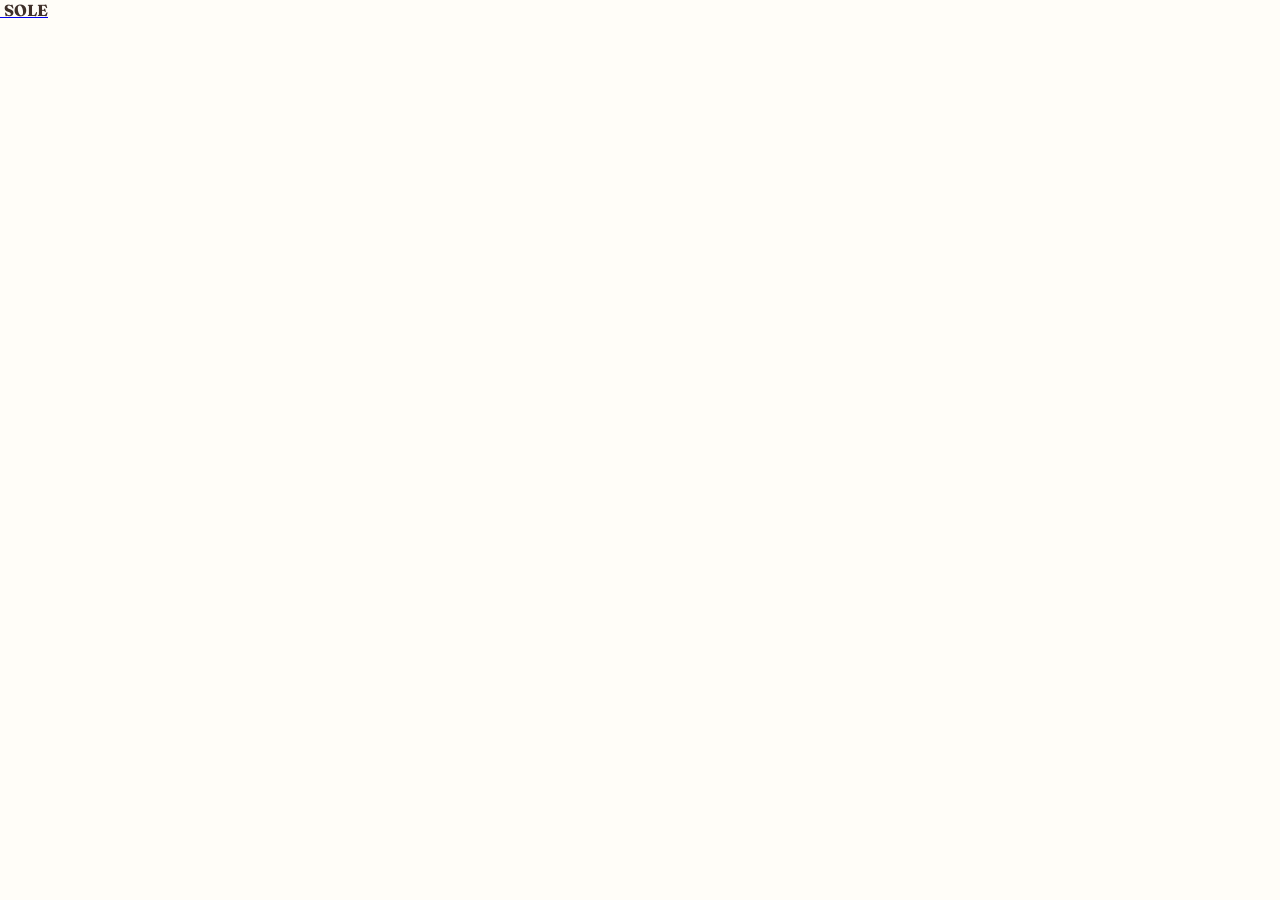
==== Carrito de compras/index.html @ 87751ec6 "Creación Carrito de Compras En esta primera sesión se escribió el head de el html y se declararon de" ====
<!DOCTYPE html>
<html lang="es">
   <!--Aqui viene lo metadatos y la conexión al style-->
<head> 
    <meta charset="UTF-8">
    <meta name="viewport" content="width=device-width, initial-scale=1.0">
    <meta name="author" content="Enrique López">
    <meta name="description" content="Es un diseño de un carrito de compras para 
para una tienda en linea de sneakers">
    <meta name="keywords" content="Sneakers, streetwear, moda, tienda en linea">
   <!--Es el titulo de la pagina web-->
    <title>Carrito de Compras-SOLE</title>
    <!--Emlaza con la hoja de estilos-->
    <link rel="stylesheet" href="css/styles.css">

    <script src="https://cdn.tailwindcss.com/3.4.17"></script>
    <script src="https://cdn.jsdelivr.net/npm/lucide@0.577.0/dist/umd/lucide.min.js"></script>
    <link href="https://fonts.googleapis.com/css2?family=DM+Sans:wght@400;500;600;700&amp;family=Fraunces:opsz,wght@9..144,600;9..144,700&amp;display=swap" rel="stylesheet">
    </head>
<body class="body">
<header class="header">
    <div class="container header-inner"> 
        <a class="logo" href="#">

            <!-- Imagen utilizada como logo -->
            <img src=""/>

        </a>
        <a href="#" class="brand-name-link">
    <span data-template-id="brand-name" class="canva-text title-font text-lg font-bold" style="color: rgb(63, 48, 42); font-weight: 700; font-style: normal; font-size: 16px;">SOLE</span> </a>
    </div>


</header>

</body>
</html>
---- Carrito de compras/css/styles.css ----
:root {
     --cream: #fff9ef;
      --paper: #fffdf8;
      --ink: #3f302a;
      --muted: #78675e;
      --coral: #bd543f;
      --coral-dark: #8f382b;
      --butter: #f5d66f;
      --sage: #789474;
      --sage-dark: #3f5d48;
      --line: #eadfd2;
}

*{ box-sizing: border-box; }
    html { scroll-behavior: smooth; }
.body {
      margin: 0;
      width: 100%;
      font-family: "DM Sans", sans-serif;
      color: var(--ink);
      overflow-x: hidden;
      background-color: var(--paper);
    }

.title-font { font-family: "Fraunces", serif; }
    .paper-texture {
      background-image:
        radial-gradient(circle at 12% 18%, rgba(245,214,111,.23) 0 1px, transparent 1.5px),
        radial-gradient(circle at 88% 32%, rgba(120,148,116,.12) 0 1px, transparent 1.5px);
      background-size: 18px 18px, 23px 23px;
    }
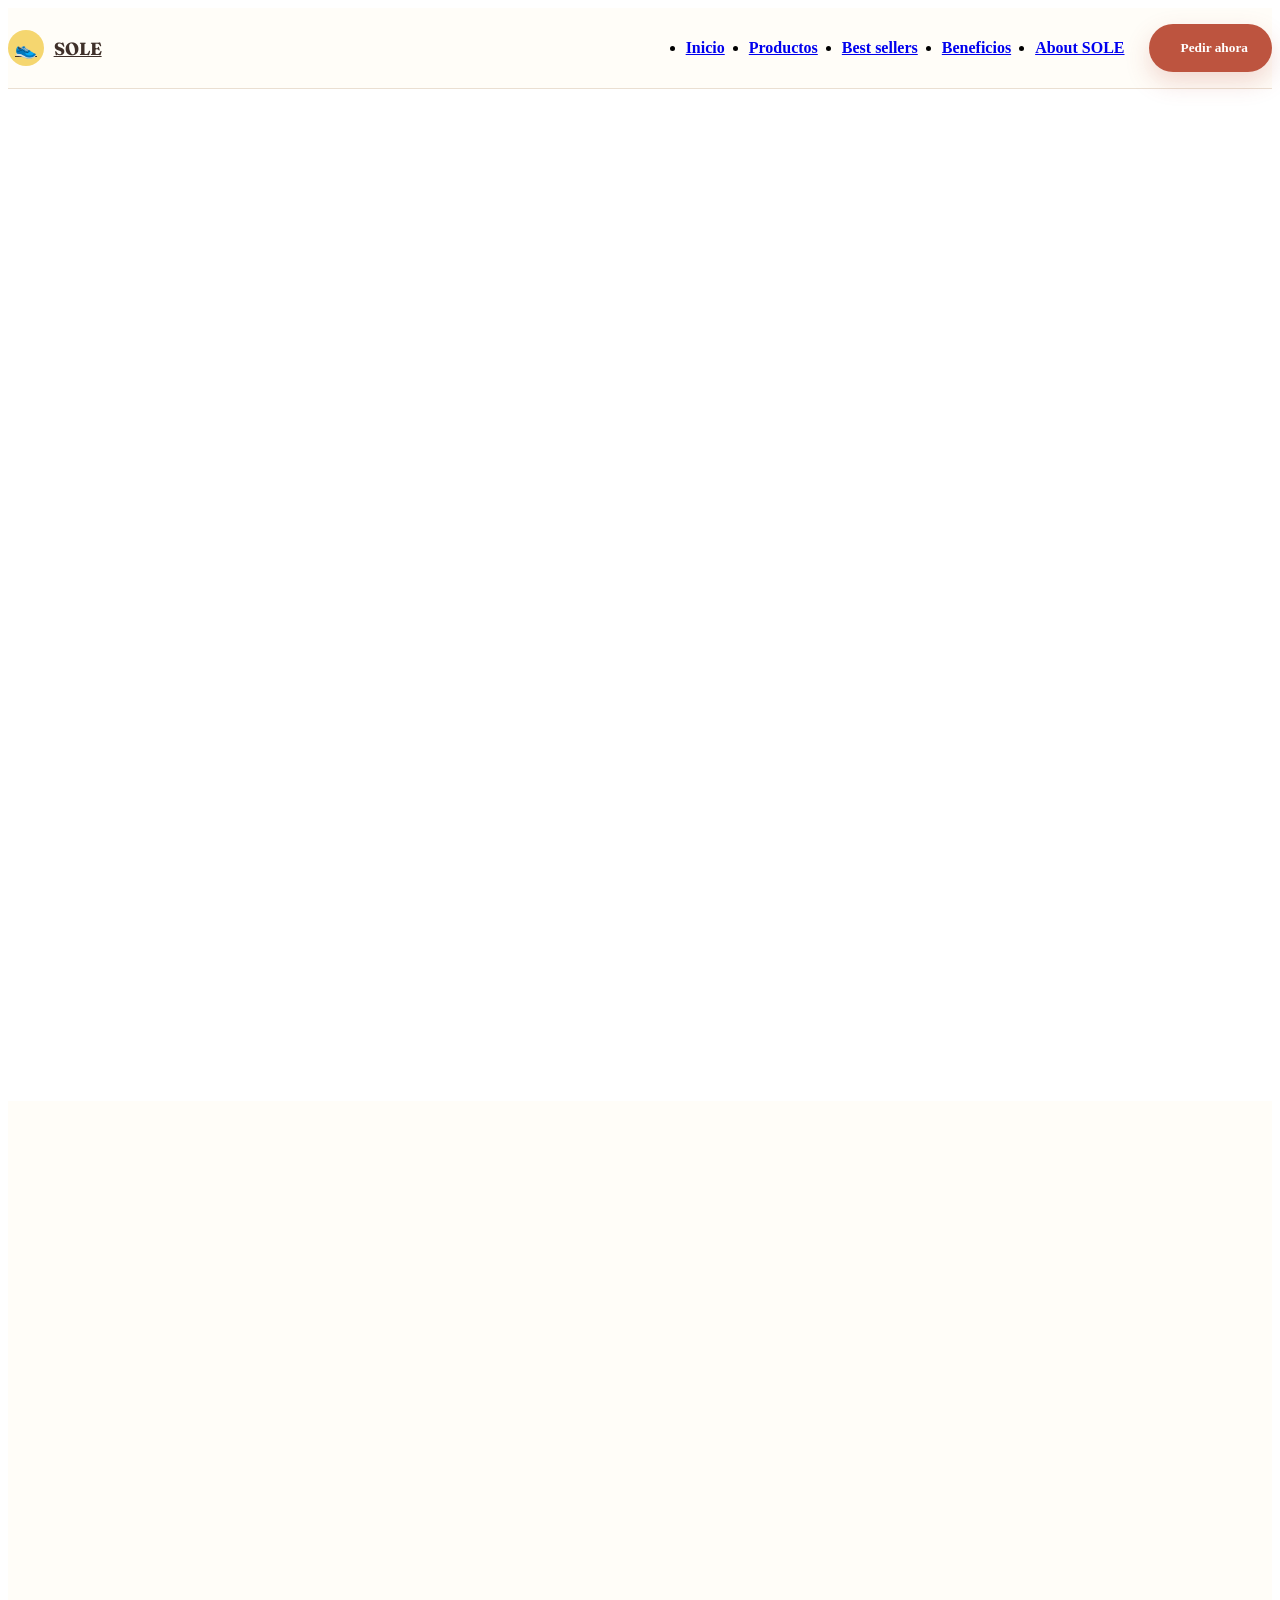
==== commit 33d6bb3f: "Actualizacion carrito de compras Agregamos el hero y los productos. Editamos el css y el js. Queda" ====
--- a/Carrito de compras/index.html
+++ b/Carrito de compras/index.html
@@ -1,37 +1,166 @@
 <!DOCTYPE html>
-<html lang="es">
-   <!--Aqui viene lo metadatos y la conexión al style-->
-<head> 
-    <meta charset="UTF-8">
-    <meta name="viewport" content="width=device-width, initial-scale=1.0">
-    <meta name="author" content="Enrique López">
-    <meta name="description" content="Es un diseño de un carrito de compras para 
-para una tienda en linea de sneakers">
-    <meta name="keywords" content="Sneakers, streetwear, moda, tienda en linea">
-   <!--Es el titulo de la pagina web-->
-    <title>Carrito de Compras-SOLE</title>
-    <!--Emlaza con la hoja de estilos-->
-    <link rel="stylesheet" href="css/styles.css">
-
-    <script src="https://cdn.tailwindcss.com/3.4.17"></script>
+<html lang="es-MX">
+<head> <!--AQUI VIENE LOS METADATOS Y LA CONEXION al style.css-->
+<meta charset="UTF-8">
+<meta name="viewport" content="width=device-width, initial-scale=1.0">
+<meta name="author" content="Enrique López">
+<meta name="description" content="Es un diseño de carrito de compras de sneakers">
+<meta name="keywords" content="sneakers, deporte, moda">
+<!--Es el titulo de la pagina web-->
+<title> Carrito de compras - SOLE </title>
+<!--Enlaza con la hoja de estilos-->
+<link rel="stylesheet" href="css/styles.css">
+<script src="https://cdn.tailwindcss.com/3.4.17"></script>
     <script src="https://cdn.jsdelivr.net/npm/lucide@0.577.0/dist/umd/lucide.min.js"></script>
     <link href="https://fonts.googleapis.com/css2?family=DM+Sans:wght@400;500;600;700&amp;family=Fraunces:opsz,wght@9..144,600;9..144,700&amp;display=swap" rel="stylesheet">
-    </head>
-<body class="body">
-<header class="header">
-    <div class="container header-inner"> 
-        <a class="logo" href="#">
-
-            <!-- Imagen utilizada como logo -->
-            <img src=""/>
-
-        </a>
-        <a href="#" class="brand-name-link">
-    <span data-template-id="brand-name" class="canva-text title-font text-lg font-bold" style="color: rgb(63, 48, 42); font-weight: 700; font-style: normal; font-size: 16px;">SOLE</span> </a>
-    </div>
 
 
+
+</head>
+<body class="paper-texture">
+
+
+
+
+
+
+    <!--ENCABEZADO-->
+
+<header class="site-header">
+    <div class="container header-inner">
+ <a href="#inicio" class="logo">
+        <span class="logo-icon">👟</span>
+        SOLE
+      </a>
+      <nav class="main-nav">
+        <ul>
+          <li><a href="#inicio">Inicio</a></li>
+          <li><a href="#productos">Productos</a></li>
+          <li><a href="#beneficios">Best sellers</a></li>
+          <li><a href="#oferta">Beneficios</a></li>
+          <li><a href="#contacto">About SOLE</a></li>
+        </ul>
+        <button type="button" class="btn primary" onclick="openWhatsApp('Hola, quiero hacer un pedido en Dulce Detalle.')">
+          <i data-lucide="message-circle"></i> Pedir ahora
+        </button>
+      </nav>
+      <button id="menu-toggle" class="menu-toggle" aria-label="Abrir menú" aria-expanded="false" aria-controls="mobile-menu">☰</button>
+    </div>
+<nav id="mobile-menu" class="mobile-nav">
+    <ul>
+          <li><a href="#inicio">Inicio</a></li>
+          <li><a href="#productos">Productos</a></li>
+          <li><a href="#beneficios">Best sellers</a></li>
+          <li><a href="#oferta">Beneficios</a></li>
+          <li><a href="#contacto">About SOLE</a></li>
+        </ul>
+ <button type="button" class="btn primary" onclick="openWhatsApp('Hola, quiero hacer un pedido en Dulce Detalle.')">
+        <i data-lucide="message-circle"></i> Pedir ahora
+      </button>
+
+</nav>
+
+       
 </header>
+<main>
+    
+ <!-- ================= HERO ================= -->
+    <section id="inicio" class="hero">
+      <div class="container hero-inner">
+        <div class="hero-text reveal">
+          <p class="eyebrow">Detalles que hacen sonreír</p>
+          <h1>Tu negocio merece estar en Internet</h1>
+          <p class="lead">Promociona tus productos, recibe pedidos y haz que tus clientes te encuentren desde cualquier lugar.</p>
+          <div class="hero-actions">
+            <a href="#productos" class="btn primary">Ver productos</a>
+            <button type="button" class="btn outline" onclick="openWhatsApp('Hola, vi su página y me gustaría conocer sus regalos personalizados.')">Comprar por WhatsApp</button>
+          </div>
+          <p class="trust"><i data-lucide="heart"></i> Más de 200 detalles entregados</p>
+        </div>
+        <div class="hero-image reveal">
+          <img src="img/BILLBOARD.png" alt="Tenis modelich">
+          <span class="tag tag-love">Hecho con cariño</span>
+          <span class="tag tag-custom">Pedidos personalizados</span>
+        </div>
+      </div>
+    </section>
 
+<!-- ================= PRODUCTOS ================= -->
+    <section id="productos" class="products">
+      <div class="container">
+        <div class="section-heading reveal">
+          <p class="eyebrow">Regalos con historia</p>
+          <h2>Conoce nuestros productos</h2>
+          <p class="lead">Elige un detalle especial y hazlo único.</p>
+        </div>
+        <div class="product-grid">
+          <article class="product-card reveal">
+            <img src="img/Gats.png" alt="Producto 1">
+            <div class="product-body">
+              <span class="tag">Favorito</span>
+              <h3>Maison Margiela Gats</h3>
+              <p class="price">$3499 MXN</p>
+              <p class="description">Unicos, combinalbes.</p>
+              <button type="button" class="btn card" onclick="openModal('modal-caja')">Ver producto</button>
+            </div>
+          </article>
+          <article class="product-card reveal">
+            <img src="img/Golden.png" alt="Producto 2">
+            <div class="product-body">
+              <span class="tag">Aromático</span>
+              <h3>Vela Momento</h3>
+              <p class="price">$1899 MXN</p>
+              <p class="description">Aroma suave y presentación artesanal para crear un momento especial.</p>
+              <button type="button" class="btn card" onclick="openModal('modal-vela')">Ver producto</button>
+            </div>
+          </article>
+          <article class="product-card reveal">
+            <img src="Img/new balance.png" alt="Producto 3">
+            <div class="product-body">
+              <span class="tag">Personalizable</span>
+              <h3>Taza Personalizada</h3>
+              <p class="price">$2299 MXN</p>
+              <p class="description">Tu frase, nombre o mensaje favorito en una taza hecha para sonreír.</p>
+              <button type="button" class="btn card" onclick="openModal('modal-taza')">Ver producto</button>
+            </div>
+          </article>
+          <article class="product-card reveal">
+            <img src="img/Samba.png" alt="Producto 4">
+            <div class="product-body">
+              <span class="tag">Vida verde</span>
+              <h3>Mini Jardín</h3>
+              <p class="price">$2799 MXN</p>
+              <p class="description">Suculenta, maceta decorada y un detalle verde que dura.</p>
+              <button type="button" class="btn card" onclick="openModal('modal-jardin')">Ver producto</button>
+            </div>
+          </article>
+          <article class="product-card reveal">
+            <img src="img/Kilshot.png" alt="Producto 5">
+            <div class="product-body">
+              <span class="tag">Para celebrar</span>
+              <h3>Kit Cumpleaños</h3>
+              <p class="price">$2999 MXN</p>
+              <p class="description">Todo listo para celebrar con dulzura, color y personalidad.</p>
+              <button type="button" class="btn card" onclick="openModal('modal-kit')">Ver producto</button>
+            </div>
+          </article>
+          <article class="product-card reveal">
+            <img src="img/Onitzuka.png" alt="Producto 6">
+            <div class="product-body">
+              <span class="tag">Pequeño gran detalle</span>
+              <h3>Tarjeta con Flores</h3>
+              <p class="price">$1599 MXN</p>
+              <p class="description">Un mensaje especial acompañado de flores secas y mucho encanto.</p>
+              <button type="button" class="btn card" onclick="openModal('modal-tarjeta')">Ver producto</button>
+            </div>
+          </article>
+        </div>
+      </div>
+    </section>
+
+</main>
+
+
+<script src="js/script.js"></script>
 </body>
 </html>
--- a/Carrito de compras/css/styles.css
+++ b/Carrito de compras/css/styles.css
@@ -11,21 +11,564 @@
       --line: #eadfd2;
 }
 
-*{ box-sizing: border-box; }
-    html { scroll-behavior: smooth; }
-.body {
-      margin: 0;
-      width: 100%;
-      font-family: "DM Sans", sans-serif;
-      color: var(--ink);
-      overflow-x: hidden;
-      background-color: var(--paper);
-    }
-
-.title-font { font-family: "Fraunces", serif; }
-    .paper-texture {
-      background-image:
-        radial-gradient(circle at 12% 18%, rgba(245,214,111,.23) 0 1px, transparent 1.5px),
-        radial-gradient(circle at 88% 32%, rgba(120,148,116,.12) 0 1px, transparent 1.5px);
-      background-size: 18px 18px, 23px 23px;
-    }+ 	/*---------BOTONES---------*/
+.btn {/* ---------- Reset y base ---------- */
+* { box-sizing: border-box; }
+html { scroll-behavior: smooth; }
+body {
+ margin: 0;
+ font-family: "DM Sans", sans-serif;
+ color: var(--ink);
+ background: var(--cream);
+ overflow-x: hidden;
+}
+h1, h2, h3 { font-family: "Fraunces", serif; color: var(--ink); margin: 0; }
+p { margin: 0; }
+ul { list-style: none; margin: 0; padding: 0; }
+a { text-decoration: none; color: inherit; }
+img { max-width: 100%; display: block; }
+
+
+.container { width: min(1100px, calc(100% - 2rem)); margin: 0 auto; }
+
+
+.paper-texture {
+ background-image:
+   radial-gradient(circle at 12% 18%, rgba(245,214,111,.23) 0 1px, transparent 1.5px),
+   radial-gradient(circle at 88% 32%, rgba(120,148,116,.12) 0 1px, transparent 1.5px);
+ background-size: 18px 18px, 23px 23px;
+}
+
+
+.eyebrow {
+ font-size: .85rem;
+ font-weight: 700;
+ text-transform: uppercase;
+ letter-spacing: .12em;
+ color: var(--coral-dark);
+ margin-bottom: .5rem;
+}
+.lead { font-size: 1.1rem; color: var(--muted); line-height: 1.6; }
+
+
+.tag {
+ display: inline-block;
+ padding: .4rem .9rem;
+ border-radius: 999px;
+ font-size: .8rem;
+ font-weight: 700;
+ background: #fdf0d5;
+ color: var(--coral-dark);
+}
+.tag-light { background: rgba(255,255,255,.2); color: #fff; }
+
+
+
+
+ display: inline-flex;
+ align-items: center;
+ justify-content: center;
+ gap: .5rem;
+ min-height: 48px;
+ padding: 0 1.5rem;
+ border: none;
+ border-radius: 999px;
+ font-family: inherit;
+ font-weight: 700;
+ cursor: pointer;
+ transition: transform .2s ease, box-shadow .2s ease, background .2s ease;
+}
+.btn.primary { background: var(--coral); color: #fff; box-shadow: 0 10px 24px rgba(189,84,63,.22); }
+.btn.primary:hover { background: var(--coral-dark); transform: translateY(-2px); }
+
+
+.btn.outline { background: #fff; color: var(--coral-dark); border: 1px solid #e5b5a9; }
+.btn.outline:hover { background: #fff1ec; transform: translateY(-2px); }
+
+
+.btn.card { border: 1px solid #e9b8ac; background: #fff7f3; color: var(--coral-dark); width: 100%; margin-top: 1rem; }
+.btn.card:hover { background: var(--coral); color: #fff; }
+
+
+.btn.butter { background: var(--butter); color: #563716; }
+.btn.butter:hover { background: #ffe597; }
+
+
+.btn.whatsapp { background: var(--sage-dark); color: #fff; }
+
+
+button:focus-visible, a:focus-visible { outline: 3px solid #1e6b72; outline-offset: 3px; }
+
+
+
+
+/* ---------- Encabezado ---------- */
+.site-header {
+ position: sticky;
+ top: 0;
+ z-index: 50;
+ background: rgba(255,253,248,.92);
+ backdrop-filter: blur(14px);
+ border-bottom: 1px solid var(--line);
+}
+.header-inner {
+ display: flex;
+ align-items: center;
+ justify-content: space-between;
+ gap: 1rem;
+ min-height: 80px;
+}
+.logo {
+ display: flex;
+ align-items: center;
+ gap: .6rem;
+ font-family: "Fraunces", serif;
+ font-weight: 700;
+ font-size: 1.1rem;
+ color: var(--ink);
+}
+.logo-icon {
+ display: grid;
+ place-items: center;
+ width: 36px;
+ height: 36px;
+ border-radius: 50%;
+ background: var(--butter);
+ color: var(--coral-dark);
+}
+
+
+.main-nav { display: none; align-items: center; gap: 1.5rem; }
+.main-nav ul { display: flex; gap: 1.5rem; }
+.main-nav a { font-weight: 600; transition: color .2s ease; }
+.main-nav a:hover { color: var(--coral); }
+
+
+.menu-toggle {
+ display: grid;
+ place-items: center;
+ width: 44px;
+ height: 44px;
+ border-radius: 50%;
+ border: 1px solid var(--line);
+ background: #fff;
+ color: var(--coral-dark);
+ font-size: 1.2rem;
+ cursor: pointer;
+}
+
+
+.mobile-nav {
+ max-height: 0;
+ overflow: hidden;
+ border-top: 1px solid var(--line);
+ background: var(--paper);
+ transition: max-height .28s ease;
+}
+.mobile-nav.open { max-height: 360px; }
+.mobile-nav ul { display: flex; flex-direction: column; gap: .3rem; padding: 1rem 1.25rem; }
+.mobile-nav li a { display: block; padding: .7rem .5rem; border-radius: .6rem; font-weight: 600; }
+.mobile-nav .btn { margin: .5rem 1.25rem 1.25rem; }
+
+
+@media (min-width: 768px) {
+ .main-nav { display: flex; }
+ .menu-toggle, .mobile-nav { display: none; }
+}
+
+
+
+
+/* ---------- Hero ---------- */
+.hero { padding: 3rem 0; overflow: hidden; }
+.hero-inner {
+ display: grid;
+ gap: 2.5rem;
+ align-items: center;
+}
+.hero-text h1 {
+ font-size: clamp(2rem, 5vw, 3.5rem);
+ line-height: 1.1;
+ max-width: 600px;
+}
+.hero-text .lead { margin-top: 1.2rem; max-width: 600px; }
+.hero-actions { display: flex; flex-wrap: wrap; gap: 1rem; margin-top: 1.8rem; }
+.trust {
+ display: flex;
+ align-items: center;
+ gap: .6rem;
+ margin-top: 2rem;
+ font-weight: 600;
+ color: var(--ink);
+}
+.trust i {
+ display: grid;
+ place-items: center;
+ width: 40px;
+ height: 40px;
+ border-radius: 50%;
+ background: #dce8d9;
+ color: var(--sage-dark);
+}
+
+
+.hero-image { position: relative; }
+.hero-image img {
+ width: 100%;
+ min-height: 320px;
+ object-fit: cover;
+ border-radius: 34px 34px 110px 34px;
+ box-shadow: 0 24px 48px rgba(91,59,43,.17);
+}
+.hero-image .tag { position: absolute; box-shadow: 0 10px 22px rgba(63,48,42,.15); background: var(--paper); }
+.hero-image .tag-love { bottom: 1.2rem; left: 1rem; }
+.hero-image .tag-custom { top: 1.2rem; right: 1rem; background: var(--butter); color: #56401e; }
+
+
+@media (min-width: 900px) {
+ .hero-inner { grid-template-columns: 1fr 1fr; }
+}
+
+
+
+
+/* ---------- Secciones generales ---------- */
+section { padding: 4rem 0; }
+.section-heading { text-align: left; max-width: 600px; margin-bottom: 2rem; }
+.section-heading h2 { font-size: clamp(1.8rem, 4vw, 2.5rem); margin-top: .3rem; }
+
+
+
+
+/* ---------- Productos ---------- */
+.products { background: var(--paper); }
+.product-grid {
+ display: grid;
+ gap: 1.5rem;
+ grid-template-columns: repeat(auto-fit, minmax(260px, 1fr));
+}
+.product-card {
+ background: #fff;
+ border: 1px solid var(--line);
+ border-radius: 24px;
+ overflow: hidden;
+ box-shadow: 0 8px 20px rgba(82,56,43,.06);
+ transition: transform .25s ease, box-shadow .25s ease;
+}
+.product-card:hover { transform: translateY(-6px); box-shadow: 0 18px 34px rgba(82,56,43,.13); }
+.product-card img { width: 100%; aspect-ratio: 1.18 / 1; object-fit: cover; }
+.product-body { padding: 1.25rem; }
+.product-body h3 { font-size: 1.2rem; margin-top: .7rem; }
+.product-body .price { color: var(--coral-dark); font-weight: 700; margin-top: .2rem; }
+.product-body .description { color: var(--muted); margin-top: .7rem; min-height: 52px; }
+
+
+
+
+/* ---------- Beneficios ---------- */
+.benefits-grid {
+ display: grid;
+ gap: 1rem;
+ grid-template-columns: repeat(auto-fit, minmax(220px, 1fr));
+}
+.benefit-card {
+ background: rgba(255,255,255,.75);
+ border: 1px solid var(--line);
+ border-radius: 20px;
+ padding: 1.25rem;
+}
+.benefit-icon {
+ display: grid;
+ place-items: center;
+ width: 48px;
+ height: 48px;
+ border-radius: 15px;
+ background: #fdf0d5;
+ color: var(--coral-dark);
+ margin-bottom: 1rem;
+}
+.benefit-card h3 { font-size: 1.1rem; margin-bottom: .4rem; }
+.benefit-card p { color: var(--muted); }
+
+
+
+
+/* ---------- Oferta ---------- */
+.offer-panel {
+ position: relative;
+ overflow: hidden;
+ background: var(--coral);
+ color: #fff;
+ border-radius: 32px;
+ padding: 2.5rem 1.5rem;
+ box-shadow: 0 18px 34px rgba(143,56,43,.22);
+}
+.offer-panel::before, .offer-panel::after {
+ content: "";
+ position: absolute;
+ width: 150px;
+ height: 150px;
+ border-radius: 50%;
+ background: rgba(245,214,111,.22);
+}
+.offer-panel::before { right: -54px; top: -60px; }
+.offer-panel::after { left: -68px; bottom: -80px; background: rgba(255,255,255,.12); }
+.offer-panel > * { position: relative; z-index: 1; }
+.offer-panel h2 { color: #fff; font-size: clamp(1.6rem, 4vw, 2.2rem); margin-top: 1rem; max-width: 600px; }
+.offer-panel > p { margin-top: 1rem; max-width: 550px; color: rgba(255,255,255,.9); font-size: 1.1rem; }
+.offer-panel .btn { margin-top: 1.8rem; min-width: 205px; }
+
+
+.offer-reveal {
+ margin-top: 1.3rem;
+ background: #fff;
+ color: var(--ink);
+ border-radius: 16px;
+ padding: 1rem;
+ box-shadow: 0 10px 20px rgba(0,0,0,.1);
+}
+.offer-reveal.hidden { display: none; }
+.offer-reveal-title { font-weight: 700; }
+.offer-code-row { display: flex; flex-wrap: wrap; gap: .75rem; margin-top: .75rem; }
+.offer-code {
+ border: 1px dashed var(--coral);
+ background: #fff7f3;
+ color: var(--coral-dark);
+ border-radius: 12px;
+ padding: .75rem 1rem;
+ font-weight: 700;
+ letter-spacing: .15em;
+ display: flex;
+ align-items: center;
+}
+.copy-feedback { margin-top: .5rem; font-size: .9rem; font-weight: 600; color: var(--sage-dark); }
+.copy-feedback.hidden { display: none; }
+
+
+
+
+/* ---------- Testimonios ---------- */
+.testimonials { background: var(--paper); }
+.section-heading-row { display: flex; justify-content: space-between; align-items: flex-end; gap: 1rem; }
+.testimonial-viewport { overflow: hidden; margin-top: 2rem; }
+.testimonial-track { display: flex; transition: transform .35s ease; }
+.testimonial-slide { min-width: 100%; }
+.testimonial-card {
+ background: #fff;
+ border: 1px solid var(--line);
+ border-radius: 24px;
+ min-height: 245px;
+ padding: 1.5rem;
+ box-shadow: 0 7px 18px rgba(82,56,43,.05);
+}
+.testimonial-header { display: flex; align-items: center; gap: .75rem; }
+.avatar { width: 46px; height: 46px; border-radius: 50%; object-fit: cover; }
+.name { font-weight: 700; }
+.occasion { font-size: .9rem; color: var(--muted); }
+.quote { margin-top: 1.5rem; font-size: 1.1rem; line-height: 1.6; color: #4e4038; }
+.stars { margin-top: 1.2rem; color: #c98634; }
+
+
+.carousel-controls { display: flex; align-items: center; justify-content: center; gap: 1rem; margin-top: 1.5rem; }
+.carousel-controls button[id] {
+ display: grid;
+ place-items: center;
+ width: 44px;
+ height: 44px;
+ border-radius: 50%;
+ border: 1px solid var(--line);
+ background: #fff;
+ cursor: pointer;
+}
+.dots { display: flex; gap: .5rem; }
+.dots button {
+ width: 12px;
+ height: 12px;
+ border-radius: 50%;
+ border: none;
+ background: #ddcfc4;
+ cursor: pointer;
+ padding: 0;
+}
+.dots button.active { background: var(--coral); }
+
+
+@media (min-width: 768px) {
+ .testimonial-track { transform: none !important; gap: 1rem; }
+ .testimonial-slide { min-width: 0; flex: 1; }
+ .carousel-controls { display: none; }
+}
+
+
+
+
+/* ---------- Contacto ---------- */
+.contact-panel {
+ display: grid;
+ gap: 2rem;
+ background: #f8f0df;
+ border: 1px solid var(--line);
+ border-radius: 30px;
+ padding: 1.5rem;
+}
+.contact-text .btn { margin-top: 1.8rem; width: 100%; }
+.contact-info {
+ background: #fff;
+ border-radius: 24px;
+ padding: 1.5rem;
+ box-shadow: 0 4px 14px rgba(0,0,0,.04);
+}
+.contact-info ul { display: flex; flex-direction: column; gap: 1.2rem; }
+.contact-info li { display: flex; align-items: center; gap: .75rem; }
+.contact-info i {
+ display: grid;
+ place-items: center;
+ width: 40px;
+ height: 40px;
+ border-radius: 50%;
+ background: #fdf0d5;
+ color: var(--coral-dark);
+ flex-shrink: 0;
+}
+.contact-info a { font-weight: 700; color: var(--coral-dark); text-decoration: underline; text-decoration-color: #cfa092; }
+
+
+@media (min-width: 900px) {
+ .contact-panel { grid-template-columns: 1.1fr .9fr; padding: 2.5rem; }
+ .contact-text .btn { width: auto; }
+}
+
+
+
+
+/* ---------- CTA final ---------- */
+.cta-box {
+ background: var(--sage-dark);
+ color: #fff;
+ border-radius: 32px;
+ padding: 3rem 1.5rem;
+ text-align: center;
+}
+.cta-box .eyebrow { color: var(--butter); }
+.cta-box h2 { color: #fff; font-size: clamp(1.7rem, 4vw, 2.4rem); max-width: 640px; margin: .5rem auto 0; }
+.cta-box p { margin: 1rem auto 0; max-width: 600px; color: rgba(255,255,255,.85); font-size: 1.1rem; }
+.cta-box .btn { margin-top: 1.8rem; }
+
+
+
+
+/* ---------- Footer ---------- */
+.site-footer { border-top: 1px solid var(--line); background: var(--paper); padding: 2rem 0; }
+.footer-inner {
+ display: flex;
+ flex-direction: column;
+ gap: 1rem;
+ text-align: center;
+}
+.footer-inner .brand { font-family: "Fraunces", serif; font-weight: 700; }
+.footer-inner .love { color: var(--muted); }
+.footer-links { display: flex; justify-content: center; gap: 1rem; font-weight: 600; }
+
+
+@media (min-width: 640px) {
+ .footer-inner { flex-direction: row; justify-content: space-between; text-align: left; }
+}
+
+
+
+
+/* ---------- Botón flotante de WhatsApp ---------- */
+.whatsapp-float {
+ position: fixed;
+ right: 18px;
+ bottom: 18px;
+ z-index: 40;
+ width: 56px;
+ height: 56px;
+ border-radius: 50%;
+ display: grid;
+ place-items: center;
+ background: var(--sage-dark);
+ color: #fff;
+ border: none;
+ cursor: pointer;
+ box-shadow: 0 12px 25px rgba(31,91,68,.3);
+ transition: opacity .25s ease, transform .25s ease;
+}
+.whatsapp-float:hover { transform: translateY(-3px) scale(1.03); }
+.whatsapp-float.hidden-float { opacity: 0; pointer-events: none; transform: translateY(18px); }
+
+
+
+
+/* ---------- Modales de producto ---------- */
+.modal {
+ position: fixed;
+ inset: 0;
+ z-index: 80;
+ display: none;
+ align-items: flex-end;
+ justify-content: center;
+ padding: 1rem;
+ background: rgba(56,38,31,.58);
+}
+.modal.is-open { display: flex; }
+.modal-panel {
+ width: min(100%, 580px);
+ max-height: 92vh;
+ overflow-y: auto;
+ background: var(--paper);
+ border-radius: 28px 28px 18px 18px;
+ animation: modalIn .25s ease;
+}
+@keyframes modalIn { from { transform: translateY(22px); opacity: .5; } to { transform: translateY(0); opacity: 1; } }
+.modal-image { position: relative; }
+.modal-image img { width: 100%; height: 240px; object-fit: cover; }
+.modal-close {
+ position: absolute;
+ right: 1rem;
+ top: 1rem;
+ width: 44px;
+ height: 44px;
+ border-radius: 50%;
+ border: none;
+ background: #fff;
+ color: var(--coral-dark);
+ display: grid;
+ place-items: center;
+ cursor: pointer;
+ box-shadow: 0 6px 14px rgba(0,0,0,.15);
+}
+.modal-body { padding: 1.5rem; }
+.modal-body h2 { font-size: 1.7rem; }
+.modal-body .price { color: var(--coral-dark); font-weight: 700; margin-top: .3rem; }
+.modal-body p { color: var(--muted); margin-top: 1rem; line-height: 1.6; }
+.modal-body h3 { font-size: 1rem; margin-top: 1.3rem; }
+.modal-body ul { margin-top: .5rem; padding-left: 1.2rem; list-style: disc; color: var(--muted); }
+.modal-body li { margin-bottom: .3rem; }
+.modal-body .btn { margin-top: 1.5rem; width: 100%; }
+
+
+@media (min-width: 768px) {
+ .modal { align-items: center; }
+ .modal-panel { border-radius: 28px; }
+ .modal-image img { height: 260px; }
+}
+
+
+
+
+/* ---------- Animación de aparición al hacer scroll ---------- */
+.reveal { opacity: 0; transform: translateY(20px); transition: opacity .55s ease, transform .55s ease; }
+.reveal.visible { opacity: 1; transform: none; }
+
+
+@media (prefers-reduced-motion: reduce) {
+ html { scroll-behavior: auto; }
+ *, *::before, *::after {
+   animation-duration: .01ms !important;
+   animation-iteration-count: 1 !important;
+   transition-duration: .01ms !important;
+ }
+ .reveal { opacity: 1; transform: none; }
+}
